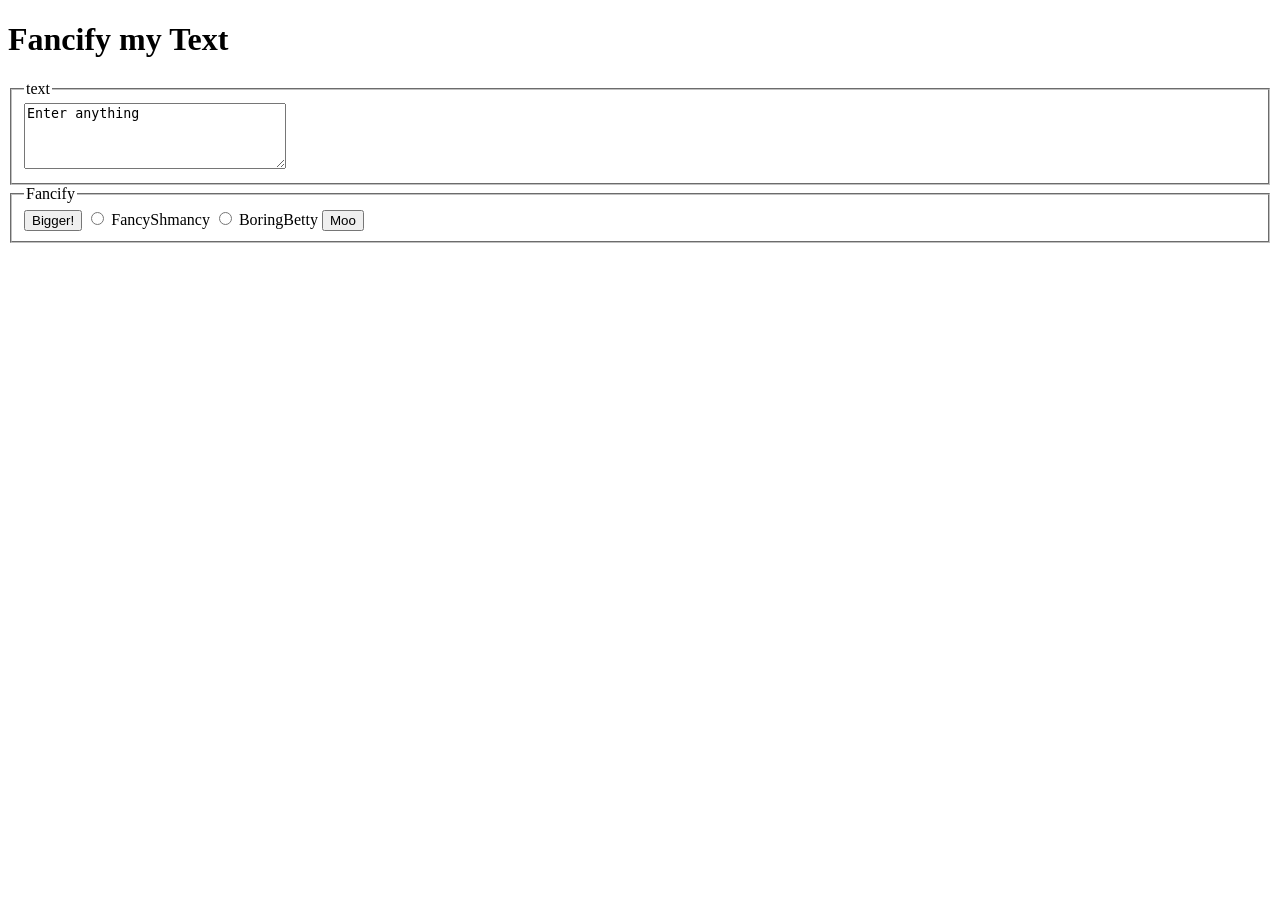
==== fancifymytext.html @ 82410b5f "assignment 4 half way" ====
<!DOCTYPE html>
<html>
	<head>
		<title>Fancify Shamcify</title>

		<!-- link to your script file here -->
		<script src="fancifymytext.js"></script>
	</head>

	<body>
		<h1>Fancify my Text</h1>
		

		<!-- Your UI controls go here -->
		<fieldset>
			<legend>text</legend>
			<textarea rows="4", cols="30">Enter anything</textarea>
		</fieldset>
		<fieldset>
			<legend>Fancify</legend>
			<button>Bigger!</button>
			<input type="radio" id="c1" name="c" onchange="button1()">
			<label for="c1">FancyShmancy</label>
			<input type="radio" id="c2" name="c" onchange="button2()">
			<label for="c2">BoringBetty</label>
			<button onclick="function1()">Moo</button>
			
		</fieldset>
	</body>
</html>
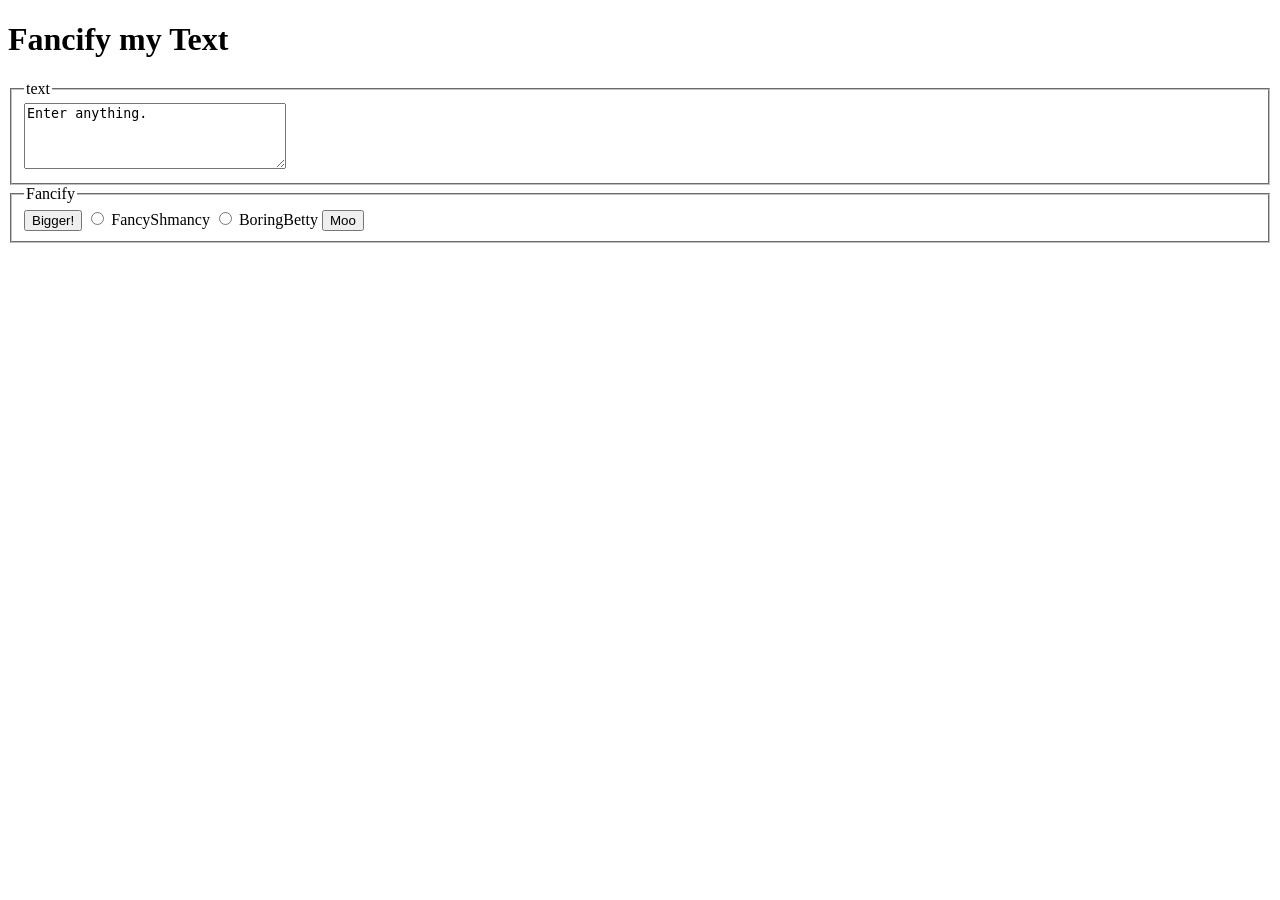
==== commit 234f092b: "Assignment 4 complete" ====
--- a/fancifymytext.html
+++ b/fancifymytext.html
@@ -14,16 +14,16 @@
 		<!-- Your UI controls go here -->
 		<fieldset>
 			<legend>text</legend>
-			<textarea rows="4", cols="30">Enter anything</textarea>
+			<textarea id="text1" rows="4" cols="30">Enter anything.</textarea>
 		</fieldset>
 		<fieldset>
 			<legend>Fancify</legend>
-			<button>Bigger!</button>
-			<input type="radio" id="c1" name="c" onchange="button1()">
+			<button onclick="bigger()">Bigger!</button>
+			<input type="radio" id="c1" name="c" onchange="fancyShmancy()">
 			<label for="c1">FancyShmancy</label>
-			<input type="radio" id="c2" name="c" onchange="button2()">
+			<input type="radio" id="c2" name="c" onchange="boringBetty()">
 			<label for="c2">BoringBetty</label>
-			<button onclick="function1()">Moo</button>
+			<button onclick="moo()">Moo</button>
 			
 		</fieldset>
 	</body>
